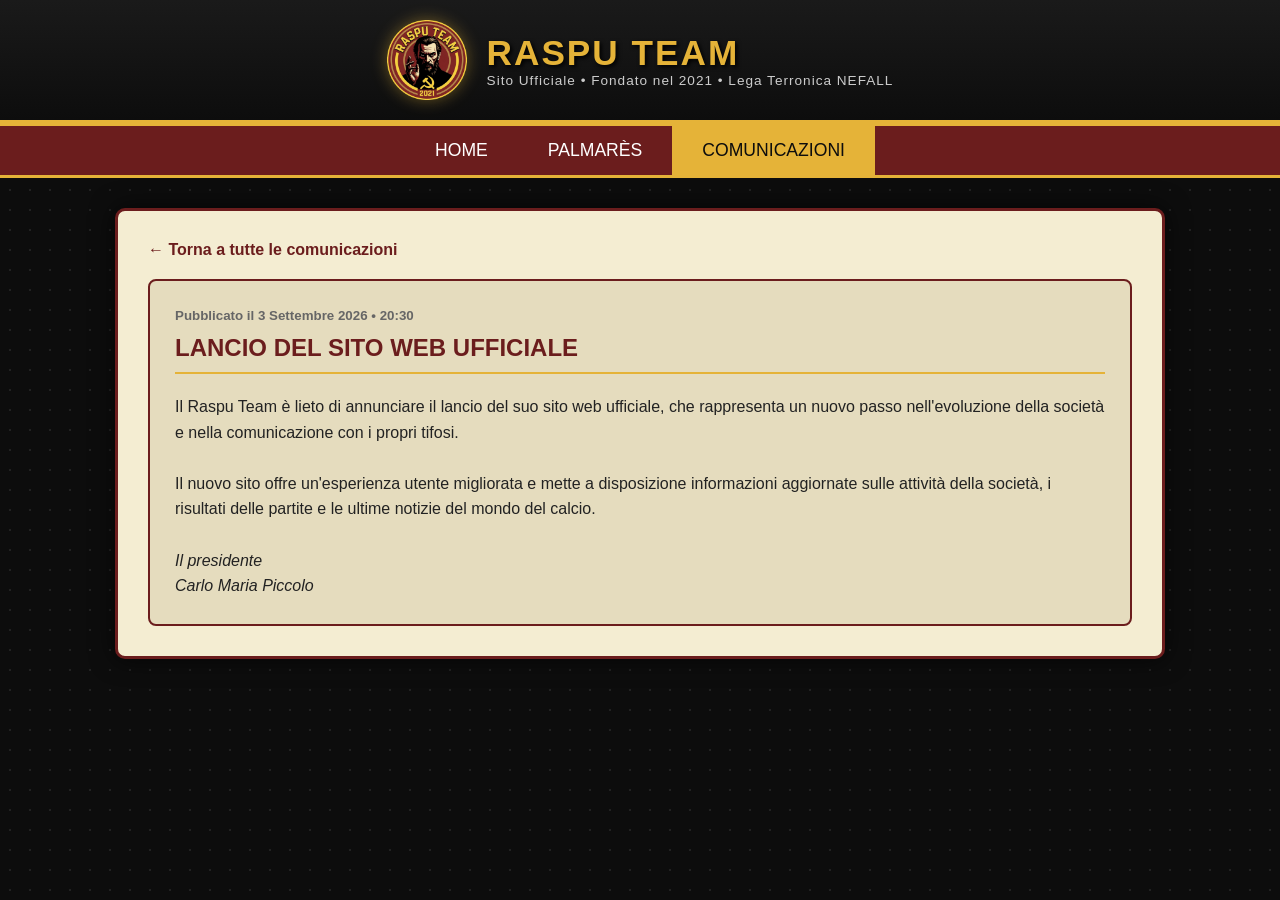
==== comunicato.html @ 95bb8764 "Add files via upload" ====
<!DOCTYPE html>
<html lang="it">
<head>
  <meta charset="UTF-8">
  <meta name="viewport" content="width=device-width, initial-scale=1.0">
  <title>Comunicato Ufficiale - Raspu Team FC</title>
  <link rel="stylesheet" href="style.css">
</head>
<body>

  <header>
    <div class="header-container">
      <img src="img/stemma.png" alt="Logo Raspu Team" class="logo-header">
      <div class="header-text">
        <h1>RASPU TEAM</h1>
        <p class="tagline">Sito Ufficiale • Fondato nel 2021 • Lega Terronica NEFALL</p>
      </div>
    </div>
  </header>

  <nav>
    <ul>
      <li><a href="index.html">Home</a></li>
      <li><a href="palmares.html">Palmarès</a></li>
      <li><a href="comunicazioni.html" class="active">Comunicazioni</a></li>
    </ul>
  </nav>

  <div class="container">
    <a href="comunicazioni.html" style="color: var(--amaranto); text-decoration: none; font-weight: bold;">← Torna a tutte le comunicazioni</a>
    
    <article style="margin-top: 20px; background: var(--bg-card); padding: 25px; border-radius: 8px; border: 2px solid var(--amaranto);">
      <small id="comunicato-data" style="color: #666; font-weight: bold;">Data</small>
      <h2 id="comunicato-titolo" style="color: var(--amaranto); margin: 10px 0 20px 0; border-bottom: 2px solid var(--oro); padding-bottom: 10px;">
        Titolo Comunicato
      </h2>
      <div id="comunicato-testo" style="font-family: Arial, sans-serif; font-weight: normal; line-height: 1.6; color: #222;">
        Caricamento testo...
      </div>
    </article>
  </div>

  <script src="script.js"></script>
</body>
</html>
---- style.css ----
:root {
  --amaranto: #6b1d1d;
  --amaranto-scuro: #4a1313;
  --oro: #e5b338;
  --oro-chiaro: #f3d075;
  --scuro: #0d0d0d;
  --bg-pergamena: #f4edd2;
  --bg-card: #e5dcbe;
}

/* 1. FORZA LA SCROLLBAR PER EVITARE SPOSTAMENTI ORIZZONTALI TRA PAGINE */
html {
  overflow-y: scroll;
}

* {
  box-sizing: border-box;
  margin: 0;
  padding: 0;
  font-family: 'Arial Black', Gadget, sans-serif;
}

body {
  background-color: var(--scuro);
  color: var(--scuro);
  background-image: radial-gradient(#222 1px, transparent 0);
  background-size: 20px 20px;
}

/* HEADER */
header {
  background: linear-gradient(180deg, #1a1a1a 0%, var(--scuro) 100%);
  border-bottom: 4px solid var(--oro);
  padding: 20px 10px;
  box-shadow: 0 4px 15px rgba(0,0,0,0.8);
}

.header-container {
  display: flex;
  align-items: center;
  justify-content: center;
  gap: 20px;
  max-width: 1000px;
  margin: 0 auto;
}

.logo-header {
  width: 80px;
  height: 80px;
  object-fit: contain;
  filter: drop-shadow(0 0 8px rgba(229, 179, 56, 0.4));
}

.header-text h1 {
  color: var(--oro);
  font-size: 2.2rem;
  letter-spacing: 2px;
  text-shadow: 2px 2px 4px #000;
}

.header-text .tagline {
  color: #ccc;
  font-size: 0.85rem;
  font-family: Arial, sans-serif;
  letter-spacing: 1px;
}

/* NAVIGATION */
nav {
  background-color: var(--amaranto);
  border-top: 2px solid var(--oro);
  border-bottom: 3px solid var(--oro);
  position: sticky;
  top: 0;
  z-index: 100;
}

nav ul {
  display: flex;
  justify-content: center;
  list-style: none;
}

nav a {
  display: block;
  padding: 14px 30px;
  color: #fff;
  text-decoration: none;
  font-size: 1.1rem;
  text-transform: uppercase;
  transition: all 0.3s ease;
}

nav a:hover, nav a.active {
  background-color: var(--oro);
  color: var(--scuro);
  text-shadow: none;
}

/* CONTAINER PRINCIPALE (STESSA DIMENSIONE E CENTRATURA SU TUTTE LE PAGINE) */
.container {
  width: 100%;
  max-width: 1050px;
  margin: 30px auto;
  background-color: var(--bg-pergamena);
  padding: 30px;
  border-radius: 10px;
  border: 3px solid var(--amaranto);
  box-shadow: 0 0 25px rgba(0,0,0,0.7);
}

.grid-home {
  display: grid;
  grid-template-columns: 280px 1fr;
  gap: 25px;
}

/* SIDEBAR & CARDS */
.sidebar {
  display: flex;
  flex-direction: column;
  gap: 20px;
}

.card-sidebar {
  background: var(--bg-card);
  border: 2px solid var(--amaranto);
  border-radius: 8px;
  overflow: hidden;
  box-shadow: 0 4px 8px rgba(0,0,0,0.15);
}

.card-header {
  background-color: var(--amaranto);
  color: var(--oro);
  padding: 10px 15px;
  font-size: 0.95rem;
  text-transform: uppercase;
  letter-spacing: 1px;
  border-bottom: 2px solid var(--oro);
}

.card-body {
  padding: 15px;
  font-family: Arial, sans-serif;
}

.card-body h4 {
  font-family: 'Arial Black', sans-serif;
  color: var(--amaranto-scuro);
  margin-bottom: 8px;
}

.card-body p {
  font-size: 0.9rem;
  line-height: 1.4;
  color: #333;
}

.read-more {
  display: inline-block;
  margin-top: 8px;
  color: var(--amaranto);
  font-weight: bold;
  font-size: 0.85rem;
  text-decoration: none;
}

.read-more:hover {
  text-decoration: underline;
}

.date-tag {
  display: block;
  color: #666;
  font-size: 0.75rem;
  margin-top: 10px;
  border-top: 1px solid #ccc;
  padding-top: 5px;
}

/* WIDGET PROSSIMO MATCH */
.match-teams {
  display: flex;
  flex-direction: column;
  align-items: center;
  gap: 5px;
  font-weight: bold;
  padding: 5px 0;
}

.match-teams .vs {
  color: var(--amaranto);
  font-size: 0.8rem;
  background: var(--oro);
  padding: 2px 8px;
  border-radius: 4px;
}

.match-date {
  display: block;
  text-align: center;
  color: #555;
  font-size: 0.75rem;
  margin-top: 8px;
}

/* MINI PALMARES */
.trophy-list {
  display: flex;
  flex-direction: column;
  gap: 8px;
  font-size: 0.85rem;
}

.trophy-item {
  display: flex;
  align-items: center;
  gap: 8px;
}

/* MAIN CONTENT */
.hero-section {
  display: flex;
  flex-direction: column;
  gap: 30px;
}

.squad-section {
  text-align: center;
}

.squad-section h2 {
  font-size: 1.8rem;
  color: var(--amaranto-scuro);
  margin-bottom: 15px;
  text-transform: uppercase;
  border-bottom: 3px solid var(--amaranto);
  display: inline-block;
  padding-bottom: 5px;
}

.squad-image-wrapper {
  position: relative;
  border: 4px solid var(--amaranto);
  border-radius: 8px;
  overflow: hidden;
  box-shadow: 0 6px 15px rgba(0,0,0,0.3);
  background-color: #000;
}

.img-titolari {
  width: 100%;
  height: auto;
  display: block;
  transition: transform 0.4s ease;
}

.squad-image-wrapper:hover .img-titolari {
  transform: scale(1.02);
}

.image-overlay {
  position: absolute;
  bottom: 0;
  width: 100%;
  background: rgba(107, 29, 29, 0.85);
  color: var(--oro);
  padding: 8px;
  font-size: 0.85rem;
  text-transform: uppercase;
  letter-spacing: 1px;
  border-top: 1px solid var(--oro);
}

.about-section {
  text-align: center;
  background: rgba(229, 220, 190, 0.5);
  padding: 20px;
  border-radius: 8px;
  border: 1px solid #d4c8a5;
}

.logo-main {
  width: 130px;
  height: 130px;
  object-fit: contain;
  margin-bottom: 10px;
}

.about-section h3 {
  font-size: 1.4rem;
  color: var(--amaranto);
}

.about-section .motto {
  font-family: Georgia, serif;
  font-style: italic;
  color: #444;
  margin-top: 5px;
}

/* RESPONSIVE */
@media (max-width: 820px) {
  .grid-home {
    grid-template-columns: 1fr;
  }
  
  .header-container {
    flex-direction: column;
    text-align: center;
  }
}
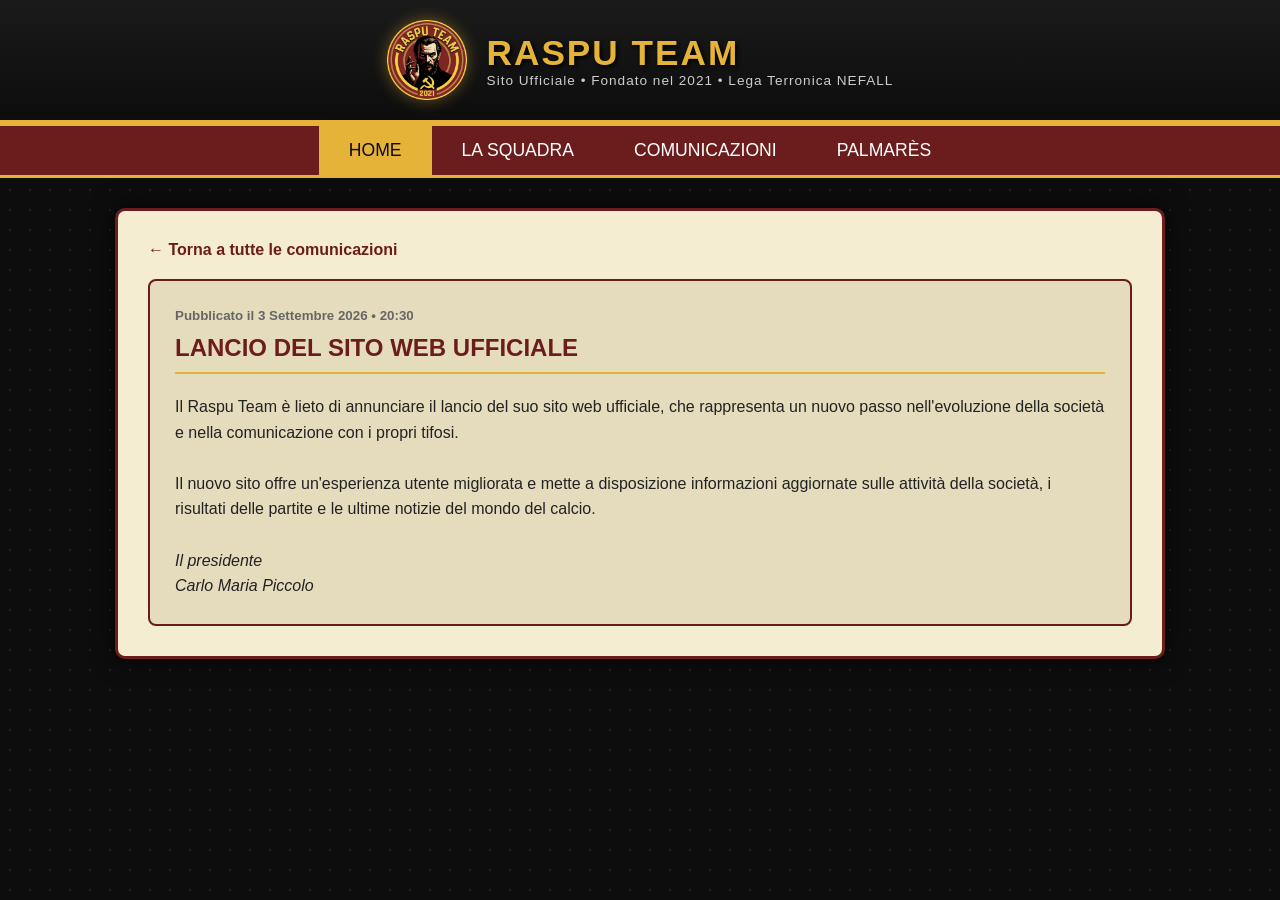
==== commit ba40f591: "Aggiunta pagina rosa" ====
--- a/comunicato.html
+++ b/comunicato.html
@@ -20,9 +20,10 @@
 
   <nav>
     <ul>
-      <li><a href="index.html">Home</a></li>
+      <li><a href="index.html" class="active">Home</a></li>
+      <li><a href="rosa.html">La squadra</a></li>
+      <li><a href="comunicazioni.html">Comunicazioni</a></li>
       <li><a href="palmares.html">Palmarès</a></li>
-      <li><a href="comunicazioni.html" class="active">Comunicazioni</a></li>
     </ul>
   </nav>
 
